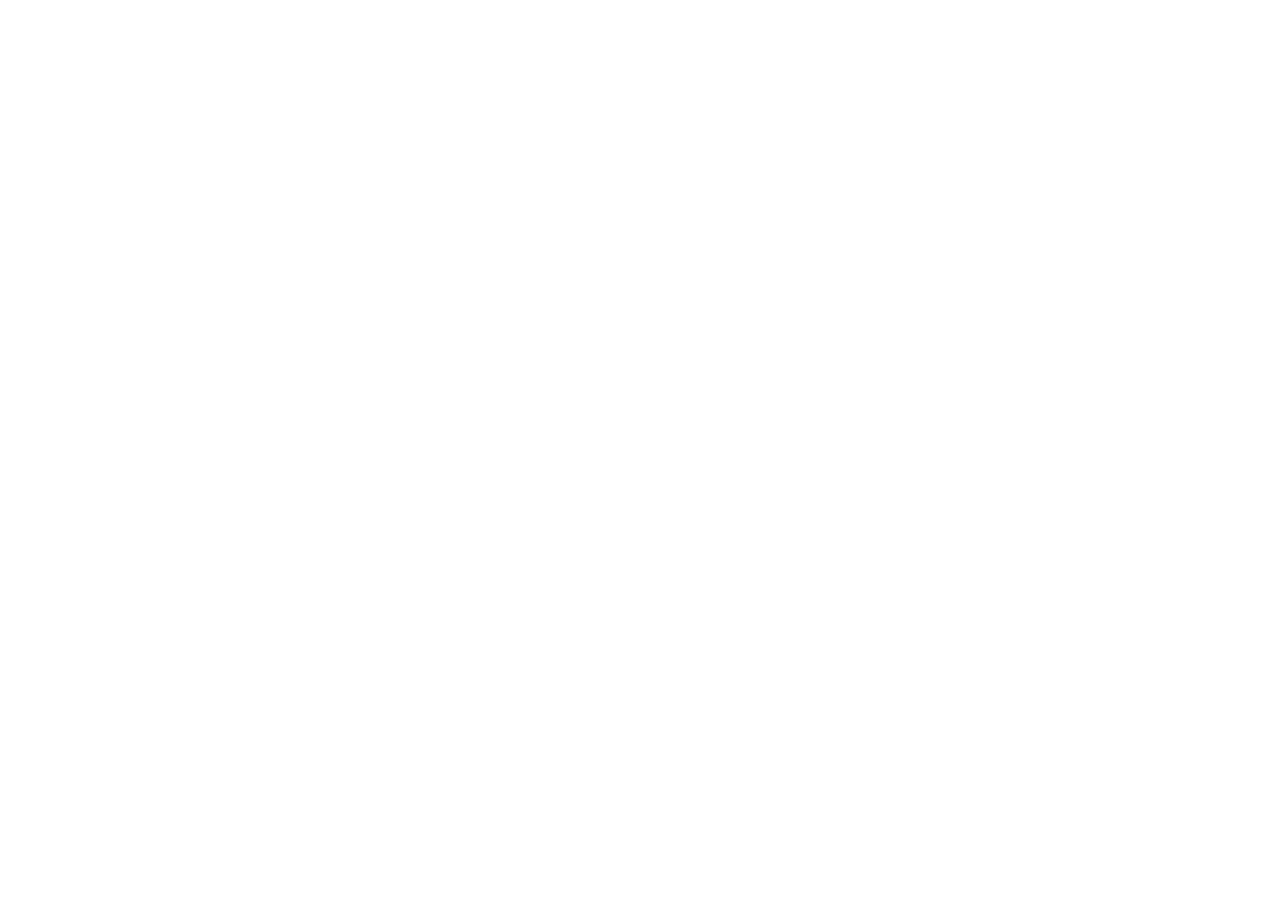
==== ball/index.html @ 3299e9fe "Rename index.html to ball/index.html" ====
<!DOCTYPE html>
<html lang="en">
<!-- http://phaser.io/docs/2.6.2/Phaser.Physics.Arcade.html -->
<!-- https://developer.mozilla.org/en-US/docs/Games/Tutorials/2D_breakout_game_Phaser/Randomizing_gameplay -->

<head>
    <meta charset="UTF-8">
    <meta name="viewport" content="width=device-width, initial-scale=1.0">
    <meta http-equiv="X-UA-Compatible" content="ie=edge">
    <link rel="icon" type="img/png" href="images/8biticon.jpg">
    <title>Game on Phaser Framework</title>

    <link rel="stylesheet" href="styles/main.css">
    <script src="libs/phaser.min.js"></script>
</head>

<body>
    <section>
        <div id="phaserScene" class="phaser_scene"></div>
    </section>
    <script src="scripts/phaser-game.js"></script>
</body>

</html>
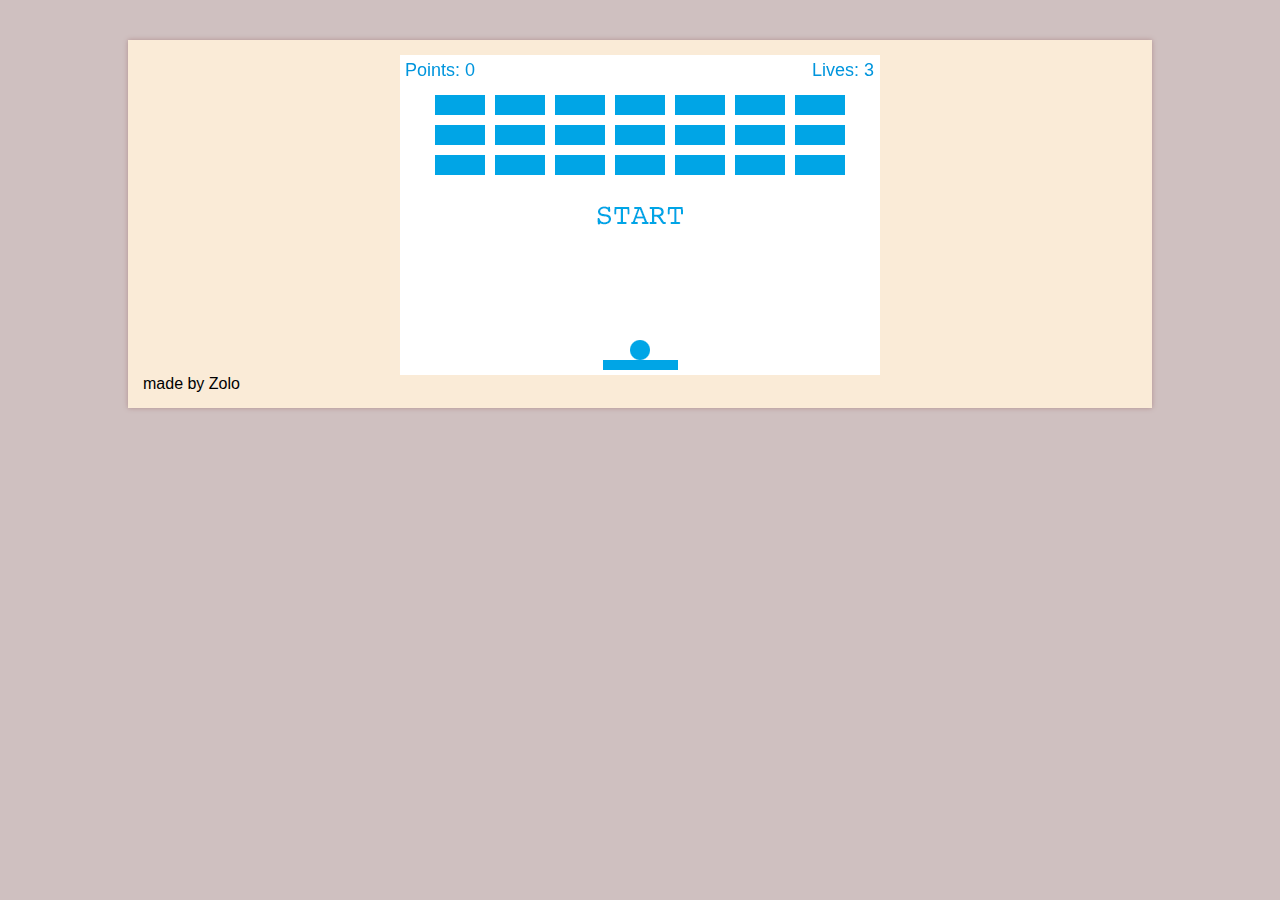
==== commit 01d1394d: "Update index.html" ====
--- a/ball/index.html
+++ b/ball/index.html
@@ -17,6 +17,7 @@
 <body>
     <section>
         <div id="phaserScene" class="phaser_scene"></div>
+        <div class="zFarewell">made by Zolo</div>
     </section>
     <script src="scripts/phaser-game.js"></script>
 </body>
--- a/ball/styles/main.css
+++ b/ball/styles/main.css
@@ -0,0 +1,62 @@
+html {
+    height: 100%;
+    background-color: #cfc0c0;
+    font-family: 'Roboto', 'Lucida Sans', 'Lucida Sans Regular', 'Lucida Grande', 'Lucida Sans Unicode', Geneva, Verdana, sans-serif;
+}
+
+body {
+    margin: 0;
+    padding: 0;
+}
+
+section {
+    padding: 15px;
+    margin: 40px 10%;
+    background-color: antiquewhite;
+    box-shadow: 0 0 5px #b18e8e;
+}
+
+.phaser_scene {
+    display: flex;
+    justify-content: center;
+}
+
+h4 {
+    color: #9f8383;
+}
+
+button.my_btn {
+    border: none;
+    padding: 7px 11px;
+    background-color: coral;
+    color: antiquewhite;
+    font-size: 17px;
+    font-weight: 700;
+    border-radius: 5px;
+    box-shadow: 0 0 4px #fff inset;
+    outline: none;
+    transition: .3s;
+}
+
+button.my_btn:hover {
+    cursor: pointer;
+    background-color: #f36b3a;
+    box-shadow: 0 5px 10px -5px #333;
+    -webkit-transform: translateY(-3px);
+    transform: translateY(-3px);
+}
+
+.my_list {
+    list-style-position: inside;
+    list-style-type: square;
+    padding-left: 0;
+}
+
+.my_list li {
+    padding: 5px 10px;
+}
+
+.my_list li:hover {
+    cursor: pointer;
+    background-color: rgb(247, 212, 167);
+}
